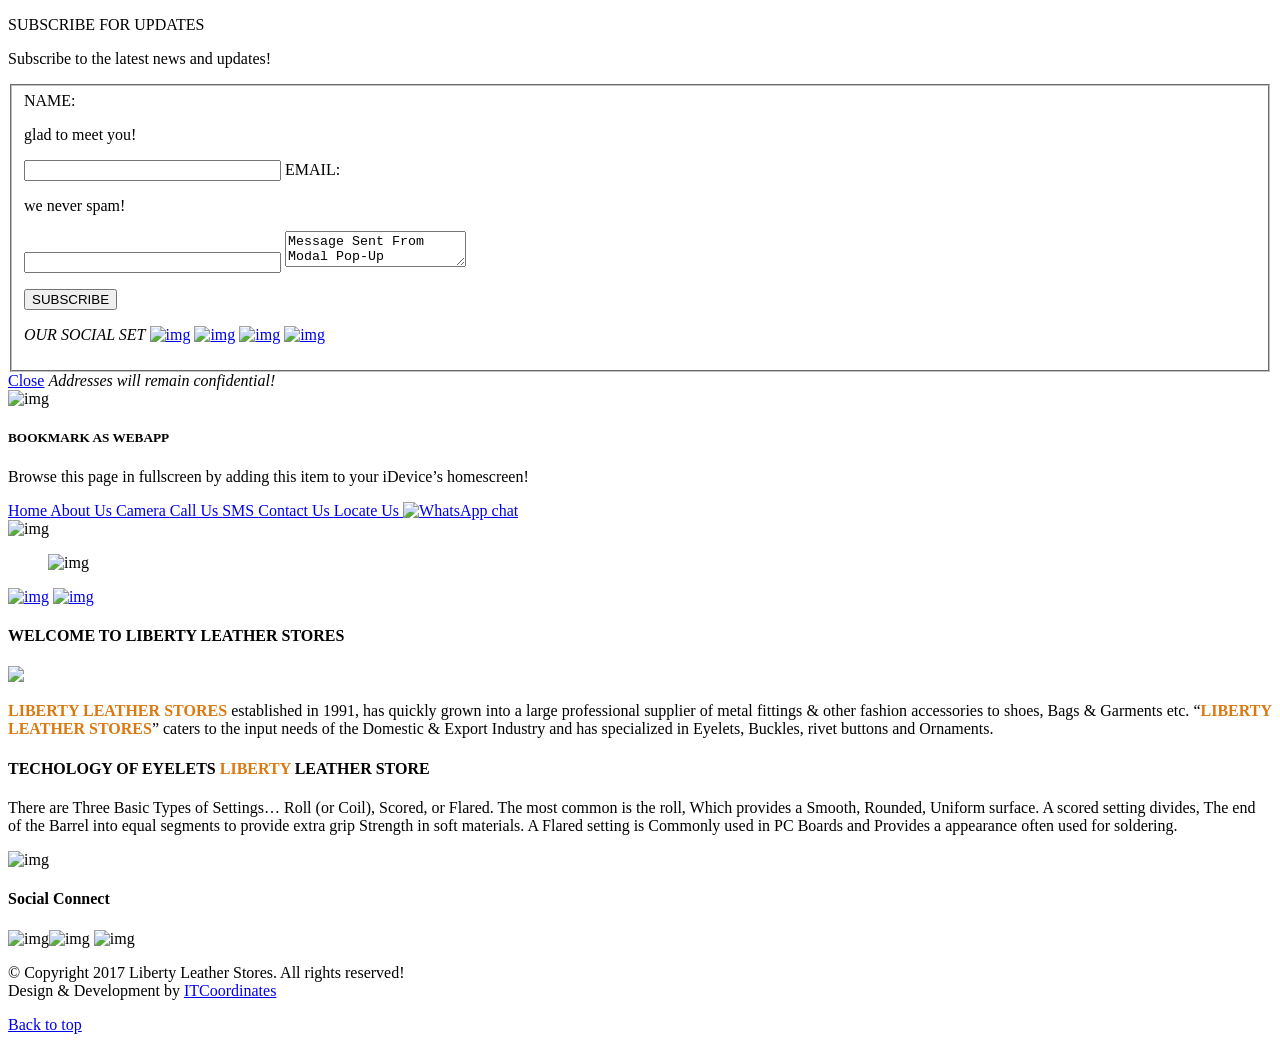
==== www/index.html @ ea7c853e "Add files via upload" ====
<!DOCTYPE html>
<head>
<meta http-equiv="Content-Type" content="text/html; charset=utf-8" />
<meta name="Keywords" 		content="Liberty Leather Stores" />
<meta name="Description" 	content="Liberty Leather Stores" />
<!--Favicon shortcut link-->
<link type="image/x-icon"  rel="shortcut icon" href="images/logo.png" />
<link type="image/x-icon"  rel="icon"		   href="images/logo.png" />
<!--Declare page as mobile friendly --> 
<meta name="viewport" content="user-scalable=yes, initial-scale=1.0, maximum-scale=1.0"/>
<!-- Declare page as iDevice WebApp friendly -->
<meta name="apple-mobile-web-app-capable" content="yes"/>
<!-- iDevice WebApp Splash Screen, Regular Icon, iPhone, iPad, iPod Retina Icons -->
<link rel="apple-touch-icon-precomposed" sizes="114x114" href="images/splash/splash-icon.png"> 
<link rel="apple-touch-startup-image" href="images/splash/splash-screen.png" media="screen and (max-device-width: 320px)" /> 
<link rel="apple-touch-startup-image" href="images/splash/splash-screen@2x.png" media="(max-device-width: 480px) and (-webkit-min-device-pixel-ratio: 2)" /> 
<link rel="apple-touch-startup-image" href="images/splash/splash-screen@3x.png" sizes="640x1096">

<!-- Page Title -->
<title>LIBERTY LEATHER STORES</title>

<!-- Stylesheet Load -->
<link href="styles/style.css"				rel="stylesheet" 	type="text/css">
<link href="styles/framework-style.css" 	rel="stylesheet" 	type="text/css">
<link href="styles/framework.css" 			rel="stylesheet" 	type="text/css">
<link href="styles/coach.css"				rel="stylesheet"	type="text/css">
<link href="styles/icons.css"				rel="stylesheet" 	type="text/css">
<link href="styles/retina.css" 				rel="stylesheet" 	type="text/css" 	media="only screen and (-webkit-min-device-pixel-ratio: 2)" />

<!--Page Scripts Load -->
<script src="scripts/jquery.min.js"		type="text/javascript"></script>		
<script src="scripts/jquery-ui-min.js"  type="text/javascript"></script>
<script src="scripts/subscribe.js"		type="text/javascript"></script>
<script src="scripts/contact.js"		type="text/javascript"></script>
<script src="scripts/swipe.js"			type="text/javascript"></script>
<script src="scripts/swipebox.js"		type="text/javascript"></script>
<script src="scripts/colorbox.js"		type="text/javascript"></script>
<script src="scripts/retina.js"			type="text/javascript"></script>
<script src="scripts/custom.js"			type="text/javascript"></script>
<script src="scripts/framework.js"		type="text/javascript"></script>
</head>

<body>

<div id="preloader">
	<div id="status">
    	<p class="center-text">
			<em>Loading the content...</em>
            <em>Loading depends on your connection speed!</em>
        </p>
    </div>
</div>


<div class="page-coach">
	<div class="portrait-coach">
        <span  style="top:-10px; left:100px;" class="coach-arrow arrow10">
            <p style="padding-top:50px; padding-left:15px;">Tap to open or close sidebar!</p>
        </span>
        
        <span  style="top:210px; left:40px;" class="coach-arrow arrow11">
            <p style="padding-top:10px; padding-left:40px;">Navgation icons!</p>
        </span>
        
        <span  style="top:120px; left:-25px;" class="coach-arrow arrow15">
            <p style="padding-top:70px; padding-left:40px;">Selected item!</p>
        </span>
        
        <span  style="top:310px; left:25px;" class="coach-arrow arrow9">
            <p style="padding-top:15px; padding-left:100px;">The sidebar scrolls if needed!</p>
        </span>
        
    </div>    
    <div class="landscape-coach">        
        <span style="left:47%; top:15%;" class="coach-arrow arrow12">
            <p style="text-align:center; padding-top:100px; margin-left:-160px;">
            	This page has a lot of responsive features!<br>
                That means they expand when the device is in landscape!<br>
				Flip your device back in portrait mode to continue the tutorial!<br>      
            </p>
        </span>
    </div>
</div>

<div id="modal-hider"></div>
<div id="modal-body">
    <p class="modal-logo">SUBSCRIBE FOR UPDATES</p>
	<p class="modal-logo-heading">
    	Subscribe to the latest news and updates!<br/>
    </p>
    <div class="decoration"></div>
    <div class="modalForm" id="modalForm">
      <form id="contact">
          <fieldset>
              <label for="contactName" id="name_label">NAME:</label>
              <p id="left_label_name">glad to meet you!</p>
              <input type="text" name="contactName" id="contactName" size="30" value="" class="text-input" />
              <span class="error" id="nameError">Please enter your name !</span>
              
              <label for="contactEmail" id="email_label">EMAIL:</label>
              <p id="left_label_mail">we never spam!</p>
              <input type="text" name="contactEmail" id="contactEmail" size="30" value="" class="text-input" />
              <span class="error" id="emailError">Please enter your email address !</span> <span class="error" id="emailError2">Please enter a valid email address !</span>
              
              <textarea  name="contactMessage" id="contactMessage" class="text-input">Message Sent From Modal Pop-Up</textarea>
              <span class="error" id="messageError">Please enter message !</span>
              
              <p class="contact-button-house">
                <input type="submit" name="submitMessage" class="contactButton button black" id="contactSubmitBtn" value="SUBSCRIBE"/>
              </p>            
              <p class="contact-social-set">
                    <em>OUR SOCIAL SET</em>
                    <a href="#"><img src="images/modal_social/facebook@2x.png" width="16" alt="img"></a>
                    <a href="#"><img src="images/modal_social/twitter@2x.png"  width="16"	alt="img"></a>
                    <a href="#"><img src="images/modal_social/dribbble@2x.png" width="16" alt="img"></a>
                    <a href="#"><img src="images/modal_social/rss@2x.png" 	 width="16"	alt="img"></a>
              </p>
          </fieldset>
      </form>
  </div>
  <div class="decoration"></div>
  <a href="#" class="close-modal">Close</a>
  <em class="close-modal-text">Addresses will remain confidential!</em>
</div>

<div class="webapp">
	<div class="container no-bottom shadow">
    	<img class="column-icon" src="images/splash/splash-icon.png" alt="img">
    	<h5 class="uppercase">BOOKMARK AS WEBAPP</h5>
        <a href="#" class="close-webapp"></a>
        <p class="no-bottom">Browse this page in fullscreen by adding this item to your iDevice’s homescreen! </p> 
    </div>
</div>

<div class="sidebar">
	<div class="sidebar-scroll">
    	<!--<a href="#" class="nav-coach">
        	How To
        </a>-->
		<a href="index.html" class="nav-home-active">
        	Home
        </a>
        <a href="about.html" class="nav-about">
        	About Us
        </a>
       <!-- <a href="folio.html" class="nav-gallery">
        	Folio
        </a>
        <!--<a href="video.html" class="nav-video">
        	Video
        </a>-->
        <!--<a href="blog.html" class="nav-blog">
        	Blog
        </a>-->
		<a href="camera.html" class="nav-camera">
        	Camera
        </a>
		
        <a href="tel:+91-9841928927" class="nav-call">
        	Call Us
        </a>
        <a href="sms:+91-9841928927" class="nav-text">
        	SMS
        </a>
        <a href="contact.html" class="nav-mail">
        	Contact Us
        </a>
		 <a href="https://www.google.co.in/maps/place/Liberty+Leather+Stores/@13.0831116,80.2684953,15z/data=!4m5!3m4!1s0x0:0x7b2bba7a02850369!8m2!3d13.0831116!4d80.2684953" class="nav-marker" target="_blank">
        	Locate Us
        </a>
		
		 <a target="_blank" href="https://web.whatsapp.com/send?phone=919666669185&amp;text=Hi, RVA&amp;text=" class="img-icon-a nofocus">   
            <img class="img-icon ccw-analytics lazyloading" id="style-3" data-ccw="style-3" style="height: 55px;" src="https://www.rahasyavedicastrology.com/wp-content/plugins/click-to-chat-for-whatsapp/./assets/img/whatsapp-logo.png" alt="WhatsApp chat" data-was-processed="true">
        </a>
       	
    </div>
</div>

<div class="content">

	<div class="header container">
    	<a href="#" class="show-nav"></a>
        <a href="#" class="hide-nav"></a>
        <img class="replace-2x" src="images/logo.png" width="250" alt="img">
    </div>
    <div class="decoration"></div>

    <div class="container slider-wrapper">
       <div class="slider-container">
           <div id="slider" class="swipe">
               <ul>
                   <li style='display:block'>
                       <div class="slider-image">
                           <img class="swipe-img" src="images/banner1.jpg" alt="img">
                         <!--  <p class="swipe-text">Swipe me from your mobile!</p>-->
                       </div>
                   </li>
                   <li style='display:none'>
                       <div>
                           <img class="swipe-img" src="images/banner2.jpg" alt="img">
                         <!--  <p class="swipe-text">Come on! Swipe me!</p>-->
                       </div>
                   </li>
                   <li style='display:none'>
                       <div>
                           <img class="swipe-img" src="images/banner3.jpg" alt="img">
                          <!-- <p class="swipe-text">Test me on your phone!</p>-->
                       </div>
                   </li>
                   
               </ul>
           </div>
            
           <a href="#" class="next-but-swipe"><img width="30" src="images/slider/prev.png" alt="img"></a>
           <a href="#" class="prev-but-swipe"><img width="30" src="images/slider/next.png" alt="img"></a>              
       	</div>
   	</div>
   
   	<div class="decoration"></div>
   
   	<div class="container no-bottom shadow">
   		<h4 class="heading-icon uppercase">WELCOME TO <b>LIBERTY LEATHER STORES</b></h4>
		<img src="images/promo.png" width="250"><br>
        <p align="justify">
        	<font color="#db780e"><b>LIBERTY LEATHER STORES</b></font> established in 1991, has quickly grown into a large professional supplier of metal fittings & other fashion accessories to shoes, Bags & Garments etc. “<font color="#db780e"><b>LIBERTY LEATHER STORES</b></font>” caters to the input needs of the Domestic & Export Industry and has specialized in Eyelets, Buckles, rivet buttons and Ornaments.
        </p>
   	</div>
    
    <div class="decoration"></div>
 
    
	<div class="container big-left-icon shadow">
    	<!--<img class="column-icon replace-2x" src="images/technology.jpg" width="200" alt="img">-->
    	<h4 class="uppercase"><b>TECHOLOGY OF EYELETS</b>
<font color="#db780e"><b>LIBERTY</b></font> LEATHER STORE</h4>
        <p class="no-bottom">There are Three Basic Types of Settings… Roll (or Coil), Scored, or Flared. The most common is the roll, Which provides a Smooth, Rounded, Uniform surface. A scored setting divides, The end of the Barrel into equal segments to provide extra grip Strength in soft materials. A Flared setting is Commonly used in PC Boards and Provides a appearance often used for soldering.</p>

<img class="column-icon replace-2x" src="images/technology.jpg" width="300" alt="img">

    </div>
    
	<!--<div class="container big-left-icon shadow">
    	<img class="column-icon replace-2x" src="images/icons-large/icon4.png" width="80"  alt="img">
    	<h4 class="uppercase">Our Sample Test Reports</h4>
        <p class="no-bottom">Packed for everyone to understand and everyone to use!</p> 
	   <center>
	   <img class="column-icon replace-2x" src="images/report1.jpg" width="230"  alt="img">
	    <img class="column-icon replace-2x" src="images/report2.jpg" width="230"  alt="img">
		 <img class="column-icon replace-2x" src="images/report3.jpg" width="230"  alt="img">
		  <img class="column-icon replace-2x" src="images/report4.jpg" width="230"  alt="img">
		    <img class="column-icon replace-2x" src="images/report5.jpg" width="230"  alt="img">
		  </center>
    </div>-->
   
 	<div class="container big-left-icon shadow">
    	<!--<img class="column-icon replace-2x" src="images/icons-large/icon1.png" width="80" alt="img">-->
    <h4 class="uppercase">Social Connect</h4>
       <!-- <p class="no-bottom">Epsilon V2 uses 99% of the features found on dekstop pages!</p> -->
		<img class="column-icon replace-2x" src="images/fb.png" width="30" alt="img"><img class="column-icon replace-2x" src="images/Twitter.png" width="30" alt="img">
<img class="column-icon replace-2x" src="images/googleplus.png" width="30" alt="img">   
   </div>  
	
    <div class="decoration"></div>
   
	<div class="footer container no-bottom">
    	<p class="center-text half-bottom">© Copyright 2017 Liberty Leather Stores. All rights reserved!<br>
		Design & Development by <a href="http://itcoordinates.com/" target="_blank">ITCoordinates</a>
		
		</p>
		
    	<p class="center-text">
        <!--	<a class="subscribe" href="#">Subscribe</a>-->
           <!-- <em>|</em>-->
        	<a class="go-up" href="#">Back to top</a>
        </p>
		
    </div>

</div>


</body>
</html>
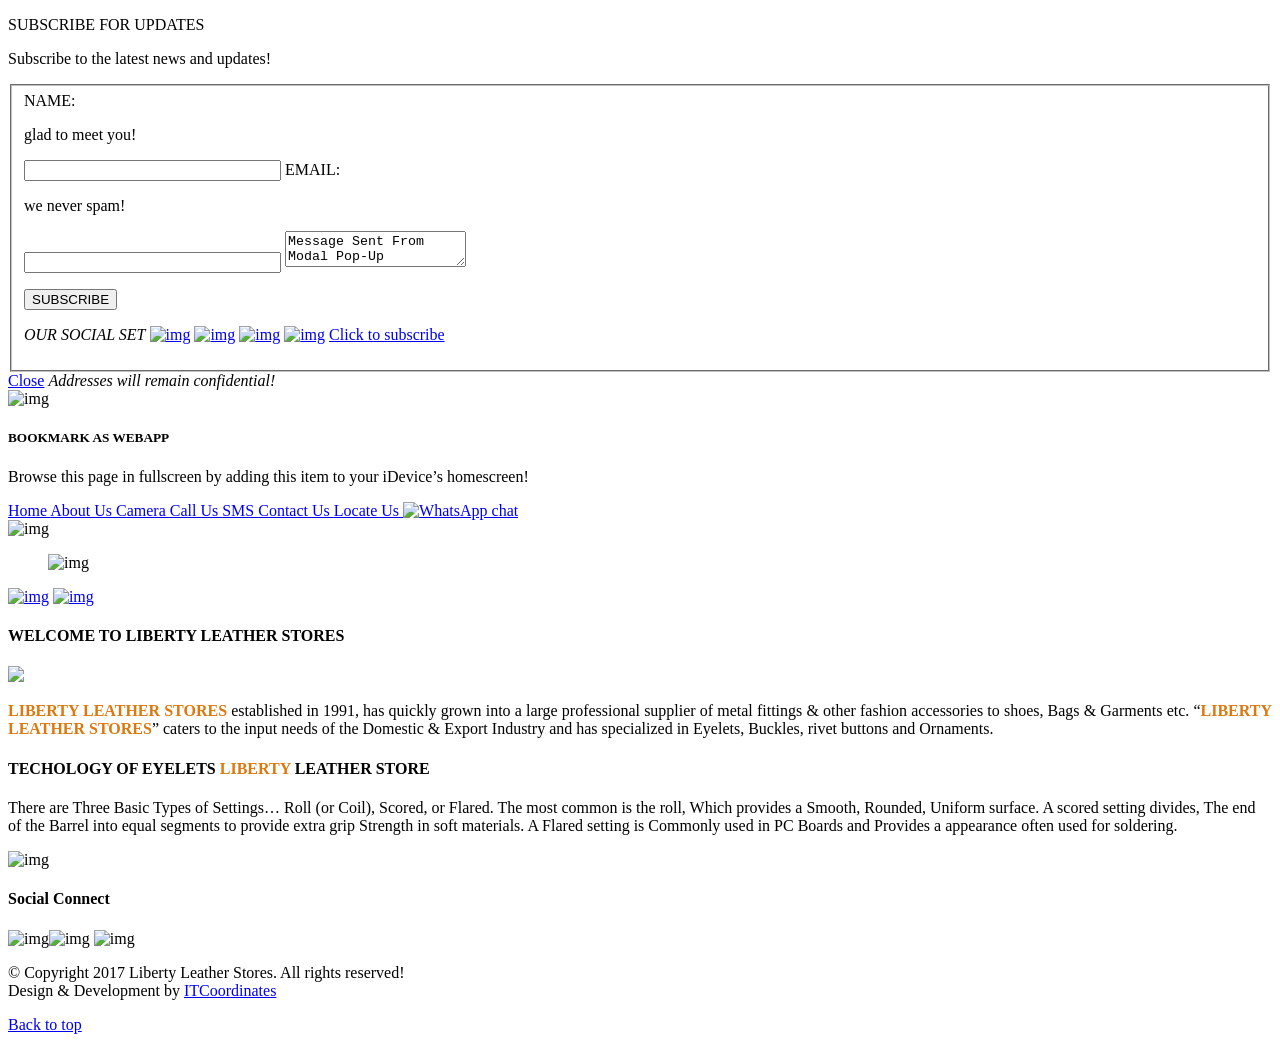
==== commit dc27dfa7: "Update index.html" ====
--- a/www/index.html
+++ b/www/index.html
@@ -114,6 +114,7 @@
                     <a href="#"><img src="images/modal_social/twitter@2x.png"  width="16"	alt="img"></a>
                     <a href="#"><img src="images/modal_social/dribbble@2x.png" width="16" alt="img"></a>
                     <a href="#"><img src="images/modal_social/rss@2x.png" 	 width="16"	alt="img"></a>
+		      <a href="http://lls.khamartechnologies.com">Click to subscribe</a>
               </p>
           </fieldset>
       </form>
